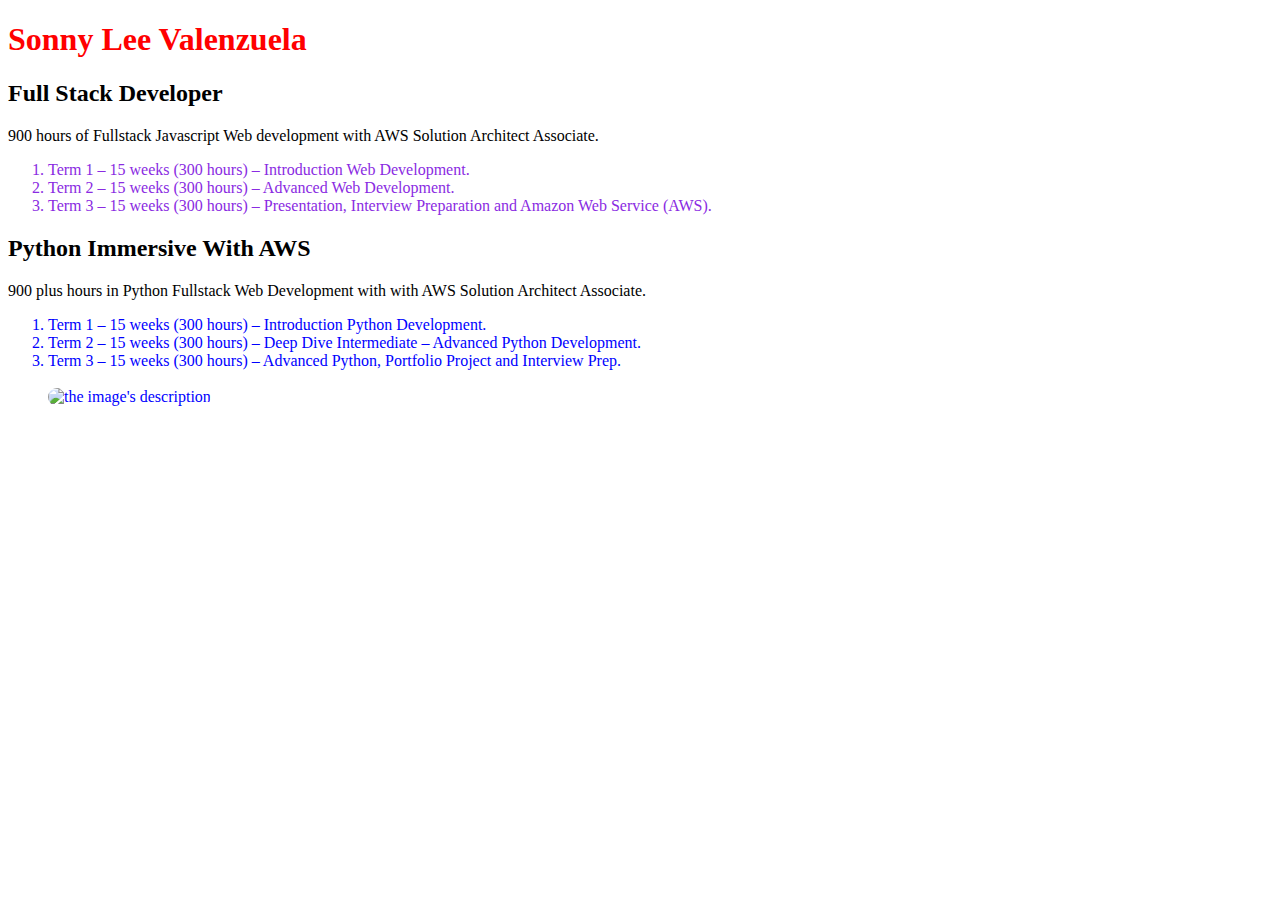
==== geekbutchic.html @ 4f655085 "updating file in progress" ====
<!DOCTYPE html>
<html lang="en">
<head>
    <meta charset="UTF-8">
    <meta http-equiv="X-UA-Compatible" content="IE=edge">
    <meta name="viewport" content="width=device-width, initial-scale=1.0">
    <link rel="stylesheet" href="geekbutchic.css">
    <title>Document</title>
</head>
<body>
    <h1>Sonny Lee Valenzuela</h1>
    <h2>Full Stack Developer</h2>
    <p>900 hours of Fullstack Javascript Web development with AWS Solution Architect Associate.</p>
    <ol>
        <div class="Javascript">
        <li>
            Term 1 – 15 weeks (300 hours) – Introduction Web Development. 
        </li>
        <li>
            Term 2 – 15 weeks (300 hours) – Advanced Web Development. 
        </li>
        <li>
            Term 3 – 15 weeks (300 hours) – Presentation, Interview Preparation and Amazon Web Service (AWS).
        </li>
        </div>
    </ol>
    <h2>Python Immersive With AWS</h2>
    <p>900 plus hours in Python Fullstack Web Development with with AWS Solution Architect Associate.</p>
    <ol>
        <div class="Python">
        <li>
            Term 1 – 15 weeks (300 hours) – Introduction Python Development.
        </li>
        <li>
            Term 2 – 15 weeks (300 hours) – Deep Dive Intermediate – Advanced Python Development.
        </li>
        <li>
            Term 3 – 15 weeks (300 hours) – Advanced Python, Portfolio Project and Interview Prep.
        </li>
        <br>
        <img src="https://www.qantas.com/content/dam/travelinsider/images/explore/north-america/usa/new-york/apps-to-download-before-you-go-to-new-york/GettyImages-1035114520.jpg" alt="the image's description">
        </ol>
    </div>
    </ol>
</body>
</html>
---- geekbutchic.css ----
h1 {
    color: red;
}

img {
    width: 550px;
    border-radius: 10px;
    border: black;

}

.Python {
    color: blue;
}

.Javascript {
    color: blueviolet;
}
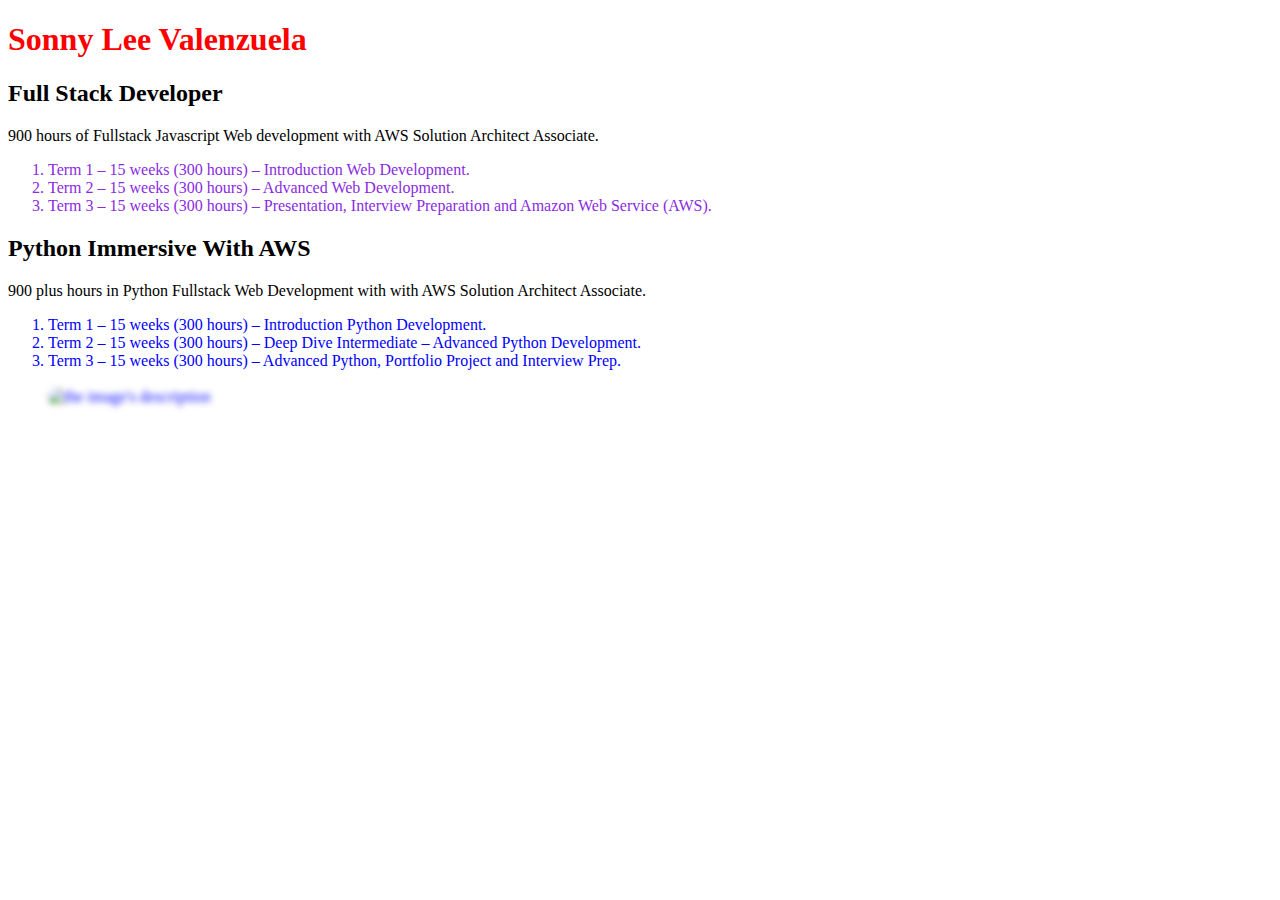
==== commit da97b4a6: "front-end" ====
--- a/geekbutchic.html
+++ b/geekbutchic.html
@@ -8,7 +8,9 @@
     <title>Document</title>
 </head>
 <body>
-    <h1>Sonny Lee Valenzuela</h1>
+    <div class="rotated">
+        <h1>Sonny Lee Valenzuela</h1>
+    </div>
     <h2>Full Stack Developer</h2>
     <p>900 hours of Fullstack Javascript Web development with AWS Solution Architect Associate.</p>
     <ol>
--- a/geekbutchic.css
+++ b/geekbutchic.css
@@ -1,12 +1,17 @@
 h1 {
     color: red;
 }
+
+/* .rotated {
+    transform: rotate(45deg);
+    background-color: blue;
+} */
 
 img {
     width: 550px;
     border-radius: 10px;
     border: black;
-
+    filter: blur(3px);
 }
 
 .Python {
@@ -15,4 +20,14 @@
 
 .Javascript {
     color: blueviolet;
+}
+
+.Python:hover {
+    display: block;
+    color: red;
+}
+
+.Javascript:hover {
+    display: block;
+    color: green;
 }